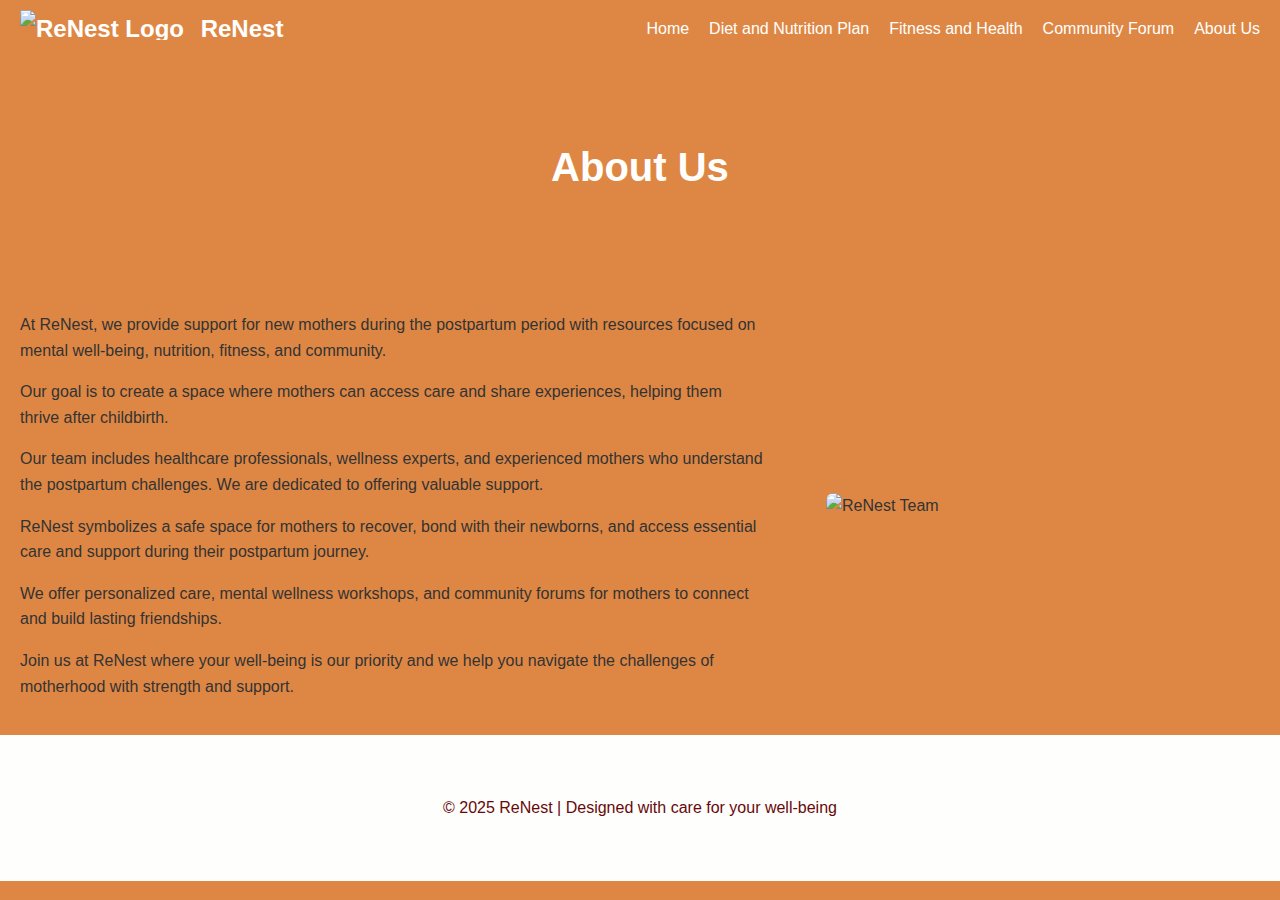
==== about_us.html @ 4a9a9358 "second  commit" ====
<!DOCTYPE html>
<html lang="en">
<head>
    <meta charset="UTF-8">
    <meta name="viewport" content="width=device-width, initial-scale=1.0">
    <title>About Us - ReNest</title>
    <link rel="stylesheet" href="styles.css">
    <link rel="icon" href="https://i.pinimg.com/236x/2d/42/ac/2d42ac073065e2ec93573d1fe92648b8.jpg" type="image/png">
    <style>
        .container {
            display: flex;
            justify-content: space-between;
            align-items: center;
            margin: 20px;
        }
        .content {
            width: 60%;
        }
        .image {
            width: 35%;
        }
        .image img {
            width: 100%;
            height: auto;
            border-radius: 8px;
        }
    </style>
</head>
<body>
    <header>
        <div class="logo">
            <img src="https://i.pinimg.com/236x/2d/42/ac/2d42ac073065e2ec93573d1fe92648b8.jpg" alt="ReNest Logo"> ReNest
        </div>
        
        <nav>
            <ul>
                <li><a href="index.html">Home</a></li>
                <li><a href="diet-nutrition.html">Diet and Nutrition Plan</a></li>
                <li><a href="fitness-health.html">Fitness and Health</a></li>
                <li><a href="community-forum.html">Community Forum</a></li>
                <li><a href="about-us.html">About Us</a></li>
            </ul>
        </nav>
    </header>

    <div class="hero">
        <h1>About Us</h1>
    </div>

    <div class="container">
        <div class="content">
            <p>At ReNest, we provide support for new mothers during the postpartum period with resources focused on mental well-being, nutrition, fitness, and community.</p>

            <p>Our goal is to create a space where mothers can access care and share experiences, helping them thrive after childbirth.</p>

            <p>Our team includes healthcare professionals, wellness experts, and experienced mothers who understand the postpartum challenges. We are dedicated to offering valuable support.</p>

            <p>ReNest symbolizes a safe space for mothers to recover, bond with their newborns, and access essential care and support during their postpartum journey.</p>

            <p>We offer personalized care, mental wellness workshops, and community forums for mothers to connect and build lasting friendships.</p>

            <p>Join us at ReNest where your well-being is our priority and we help you navigate the challenges of motherhood with strength and support.</p>
        </div>

        <div class="image">
            <img src="https://img.freepik.com/free-photo/young-mother-with-newborn-baby-newborn-baby_169016-66185.jpg" alt="ReNest Team">
        </div>
    </div>

    <footer>
        &copy; 2025 ReNest | Designed with care for your well-being
    </footer>

    <script src="script.js"></script>
</body>
</html>
---- styles.css ----
/* General Styles */
body {
    font-family: 'Poppins', sans-serif;
    margin: 0;
    padding: 0;
    background-color: #de8744;
    color: #333;
    line-height: 1.6;
}

header {
    display: flex;
    justify-content: space-between;
    align-items: center;
    background-color: #de8744;
    padding: 10px 20px;
}

.logo {
    font-size: 1.5rem;
    font-weight: bold;
    color: #ffffff;
}

.logo img {
    max-height: 30px;
    margin-right: 10px;
}

.symbol {
    font-size: 2rem;
    color: #fff;
}

nav ul {
    list-style: none;
    margin: 0;
    padding: 0;
    display: flex;
}

nav ul li {
    margin-left: 20px; /* Space between navigation items */
}

nav ul li a {
    text-decoration: none;
    color: #fff;
}

nav ul li a:hover {
    color: #003366; /* Change color on hover */
}

.hero {
    text-align: center;
    padding: 50px 20px;
    background-image: url('https://platform.vox.com/wp-content/uploads/sites/2/chorus/uploads/chorus_asset/file/15471699/shutterstock_126133007.0.0.1539614715.jpg');
    background-size: cover; /* Cover the entire section */
    background-position: center; /* Center the image */
    color: #fefefd;
}

.hero h1 {
    font-size: 2.5rem; /* Size of the main heading */
}

.sections {
    display: flex; /* Flexbox layout for sections */
    justify-content: space-between; /* Space between sections */
    padding: 30px; 
}

.section {
    background-color: #ece8e8; /* White background for sections */
    border-radius: 10px; /* Rounded corners */
    box-shadow: 0 4px 6px rgba(0, 0, 0, 0.1); /* Shadow effect */
    padding: 40px;
    text-align: center; /* Center text in sections */
    width: calc(25% - 20px); /* Width of each section */
}

.section h2 {
    font-size: 1.5rem; /* Size of section headings */
    color: #de8744; /* Color of section headings */

}


.section p {
   font-size: 1rem; 
   color:#680909; 
}
.section a {
    text-decoration: none; /* Removes the underline */
    color: #de8744; /* Adjust the link color */
}

.section a:hover {
    color: #680909; /* Change color when hovered */
}



footer {
   text-align: center; 
   padding: 60px; 
   background-color:#fefffffc; 
   color:#680909; 
}
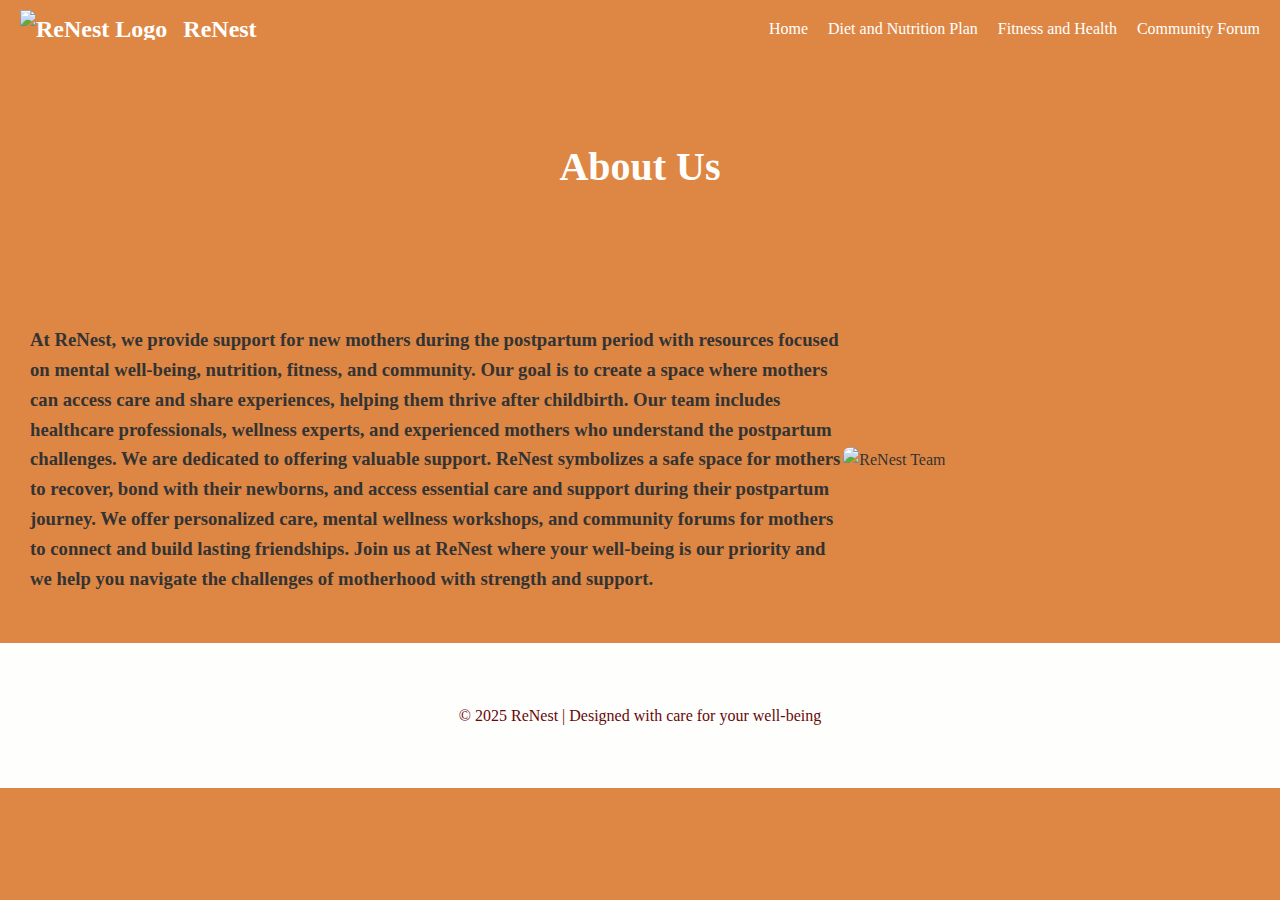
==== commit b7043900: "Add files via upload" ====
--- a/about_us.html
+++ b/about_us.html
@@ -1,76 +1,71 @@
-<!DOCTYPE html>
-<html lang="en">
-<head>
-    <meta charset="UTF-8">
-    <meta name="viewport" content="width=device-width, initial-scale=1.0">
-    <title>About Us - ReNest</title>
-    <link rel="stylesheet" href="styles.css">
-    <link rel="icon" href="https://i.pinimg.com/236x/2d/42/ac/2d42ac073065e2ec93573d1fe92648b8.jpg" type="image/png">
-    <style>
-        .container {
-            display: flex;
-            justify-content: space-between;
-            align-items: center;
-            margin: 20px;
-        }
-        .content {
-            width: 60%;
-        }
-        .image {
-            width: 35%;
-        }
-        .image img {
-            width: 100%;
-            height: auto;
-            border-radius: 8px;
-        }
-    </style>
-</head>
-<body>
-    <header>
-        <div class="logo">
-            <img src="https://i.pinimg.com/236x/2d/42/ac/2d42ac073065e2ec93573d1fe92648b8.jpg" alt="ReNest Logo"> ReNest
-        </div>
-        
-        <nav>
-            <ul>
-                <li><a href="index.html">Home</a></li>
-                <li><a href="diet-nutrition.html">Diet and Nutrition Plan</a></li>
-                <li><a href="fitness-health.html">Fitness and Health</a></li>
-                <li><a href="community-forum.html">Community Forum</a></li>
-                <li><a href="about-us.html">About Us</a></li>
-            </ul>
-        </nav>
-    </header>
-
-    <div class="hero">
-        <h1>About Us</h1>
-    </div>
-
-    <div class="container">
-        <div class="content">
-            <p>At ReNest, we provide support for new mothers during the postpartum period with resources focused on mental well-being, nutrition, fitness, and community.</p>
-
-            <p>Our goal is to create a space where mothers can access care and share experiences, helping them thrive after childbirth.</p>
-
-            <p>Our team includes healthcare professionals, wellness experts, and experienced mothers who understand the postpartum challenges. We are dedicated to offering valuable support.</p>
-
-            <p>ReNest symbolizes a safe space for mothers to recover, bond with their newborns, and access essential care and support during their postpartum journey.</p>
-
-            <p>We offer personalized care, mental wellness workshops, and community forums for mothers to connect and build lasting friendships.</p>
-
-            <p>Join us at ReNest where your well-being is our priority and we help you navigate the challenges of motherhood with strength and support.</p>
-        </div>
-
-        <div class="image">
-            <img src="https://img.freepik.com/free-photo/young-mother-with-newborn-baby-newborn-baby_169016-66185.jpg" alt="ReNest Team">
-        </div>
-    </div>
-
-    <footer>
-        &copy; 2025 ReNest | Designed with care for your well-being
-    </footer>
-
-    <script src="script.js"></script>
-</body>
-</html>
+<!DOCTYPE html>
+<html lang="en">
+<head>
+    <meta charset="UTF-8">
+    <meta name="viewport" content="width=device-width, initial-scale=1.0">
+    <title>About Us - ReNest</title>
+    <link rel="stylesheet" href="styles.css">
+    <link rel="icon" href="https://i.pinimg.com/236x/2d/42/ac/2d42ac073065e2ec93573d1fe92648b8.jpg" type="image/png">
+    <style>
+        .container {
+            display: flex;
+            justify-content: space-between;
+            align-items: center;
+            margin: 30px;
+        }
+        .content {
+            width: 100%;
+        }
+        .image {
+            width: 50%;
+        }
+        .image img {
+            width: 50%;
+            height: auto;
+            border-radius: 8px;
+        }
+    </style>
+</head>
+<body>
+    <header>
+        <div class="logo">
+            <img src="https://i.pinimg.com/236x/2d/42/ac/2d42ac073065e2ec93573d1fe92648b8.jpg" alt="ReNest Logo"> ReNest
+        </div>
+        
+        <nav>
+            <ul>
+                <li><a href="index.html">Home</a></li>
+                <li><a href="diet_and_nutrition_plan.html">Diet and Nutrition Plan</a></li>
+                <li><a href="fitness_and_health.html">Fitness and Health</a></li>
+                <li><a href="community_forum.html">Community Forum</a></li>
+                
+            </ul>
+        </nav>
+    </header>
+
+    <div class="hero">
+        <h1>About Us</h1>
+    </div>
+
+    <div class="container">
+        <div class="content">
+            <h3>At ReNest, we provide support for new mothers during the postpartum period with resources focused on mental well-being, nutrition, fitness, and community.
+            Our goal is to create a space where mothers can access care and share experiences, helping them thrive after childbirth.
+            Our team includes healthcare professionals, wellness experts, and experienced mothers who understand the postpartum challenges. We are dedicated to offering valuable support.
+            ReNest symbolizes a safe space for mothers to recover, bond with their newborns, and access essential care and support during their postpartum journey.
+            We offer personalized care, mental wellness workshops, and community forums for mothers to connect and build lasting friendships.
+            Join us at ReNest where your well-being is our priority and we help you navigate the challenges of motherhood with strength and support.</h3>
+        </div>
+
+        <div class="image">
+            <img src="https://img.freepik.com/free-photo/young-mother-with-newborn-baby-newborn-baby_169016-66185.jpg" alt="ReNest Team">
+        </div>
+    </div>
+
+    <footer>
+        &copy; 2025 ReNest | Designed with care for your well-being
+    </footer>
+
+    <script src="script.js"></script>
+</body>
+</html>
--- a/styles.css
+++ b/styles.css
@@ -1,111 +1,111 @@
-/* General Styles */
-body {
-    font-family: 'Poppins', sans-serif;
-    margin: 0;
-    padding: 0;
-    background-color: #de8744;
-    color: #333;
-    line-height: 1.6;
-}
-
-header {
-    display: flex;
-    justify-content: space-between;
-    align-items: center;
-    background-color: #de8744;
-    padding: 10px 20px;
-}
-
-.logo {
-    font-size: 1.5rem;
-    font-weight: bold;
-    color: #ffffff;
-}
-
-.logo img {
-    max-height: 30px;
-    margin-right: 10px;
-}
-
-.symbol {
-    font-size: 2rem;
-    color: #fff;
-}
-
-nav ul {
-    list-style: none;
-    margin: 0;
-    padding: 0;
-    display: flex;
-}
-
-nav ul li {
-    margin-left: 20px; /* Space between navigation items */
-}
-
-nav ul li a {
-    text-decoration: none;
-    color: #fff;
-}
-
-nav ul li a:hover {
-    color: #003366; /* Change color on hover */
-}
-
-.hero {
-    text-align: center;
-    padding: 50px 20px;
-    background-image: url('https://platform.vox.com/wp-content/uploads/sites/2/chorus/uploads/chorus_asset/file/15471699/shutterstock_126133007.0.0.1539614715.jpg');
-    background-size: cover; /* Cover the entire section */
-    background-position: center; /* Center the image */
-    color: #fefefd;
-}
-
-.hero h1 {
-    font-size: 2.5rem; /* Size of the main heading */
-}
-
-.sections {
-    display: flex; /* Flexbox layout for sections */
-    justify-content: space-between; /* Space between sections */
-    padding: 30px; 
-}
-
-.section {
-    background-color: #ece8e8; /* White background for sections */
-    border-radius: 10px; /* Rounded corners */
-    box-shadow: 0 4px 6px rgba(0, 0, 0, 0.1); /* Shadow effect */
-    padding: 40px;
-    text-align: center; /* Center text in sections */
-    width: calc(25% - 20px); /* Width of each section */
-}
-
-.section h2 {
-    font-size: 1.5rem; /* Size of section headings */
-    color: #de8744; /* Color of section headings */
-
-}
-
-
-.section p {
-   font-size: 1rem; 
-   color:#680909; 
-}
-.section a {
-    text-decoration: none; /* Removes the underline */
-    color: #de8744; /* Adjust the link color */
-}
-
-.section a:hover {
-    color: #680909; /* Change color when hovered */
-}
-
-
-
-footer {
-   text-align: center; 
-   padding: 60px; 
-   background-color:#fefffffc; 
-   color:#680909; 
-}
-
+/* General Styles */
+body {
+    font-family: 'Barlow', Sans Serif-Grotesque;
+    margin: 0;
+    padding: 0;
+    background-color: #de8744;
+    color: #333;
+    line-height: 1.6;
+}
+
+header {
+    display: flex;
+    justify-content: space-between;
+    align-items: center;
+    background-color: #de8744;
+    padding: 10px 20px;
+}
+
+.logo {
+    font-size: 1.5rem;
+    font-weight: bold;
+    color: #ffffff;
+}
+
+.logo img {
+    max-height: 30px;
+    margin-right: 10px;
+}
+
+.symbol {
+    font-size: 2rem;
+    color: #fff;
+}
+
+nav ul {
+    list-style: none;
+    margin: 0;
+    padding: 0;
+    display: flex;
+}
+
+nav ul li {
+    margin-left: 20px; /* Space between navigation items */
+}
+
+nav ul li a {
+    text-decoration: none;
+    color: #fff;
+}
+
+nav ul li a:hover {
+    color: #003366; /* Change color on hover */
+}
+
+.hero {
+    text-align: center;
+    padding: 50px 20px;
+    background-image: url('https://platform.vox.com/wp-content/uploads/sites/2/chorus/uploads/chorus_asset/file/15471699/shutterstock_126133007.0.0.1539614715.jpg');
+    background-size: cover; /* Cover the entire section */
+    background-position: center; /* Center the image */
+    color: #fefefd;
+}
+
+.hero h1 {
+    font-size: 2.5rem; /* Size of the main heading */
+}
+
+.sections {
+    display: flex; /* Flexbox layout for sections */
+    justify-content: space-between; /* Space between sections */
+    padding: 30px; 
+}
+
+.section {
+    background-color: #ece8e8; /* White background for sections */
+    border-radius: 10px; /* Rounded corners */
+    box-shadow: 0 4px 6px rgba(0, 0, 0, 0.1); /* Shadow effect */
+    padding: 40px;
+    text-align: center; /* Center text in sections */
+    width: calc(25% - 20px); /* Width of each section */
+}
+
+.section h2 {
+    font-size: 1.5rem; /* Size of section headings */
+    color: #de8744; /* Color of section headings */
+
+}
+
+
+.section p {
+   font-size: 1rem; 
+   color:#680909; 
+}
+.section a {
+    text-decoration: none; /* Removes the underline */
+    color: #de8744; /* Adjust the link color */
+}
+
+.section a:hover {
+    color: #680909; /* Change color when hovered */
+}
+
+
+
+footer {
+   text-align: center; 
+   padding: 60px; 
+   background-color:#fefffffc; 
+   color:#680909; 
+}
+
